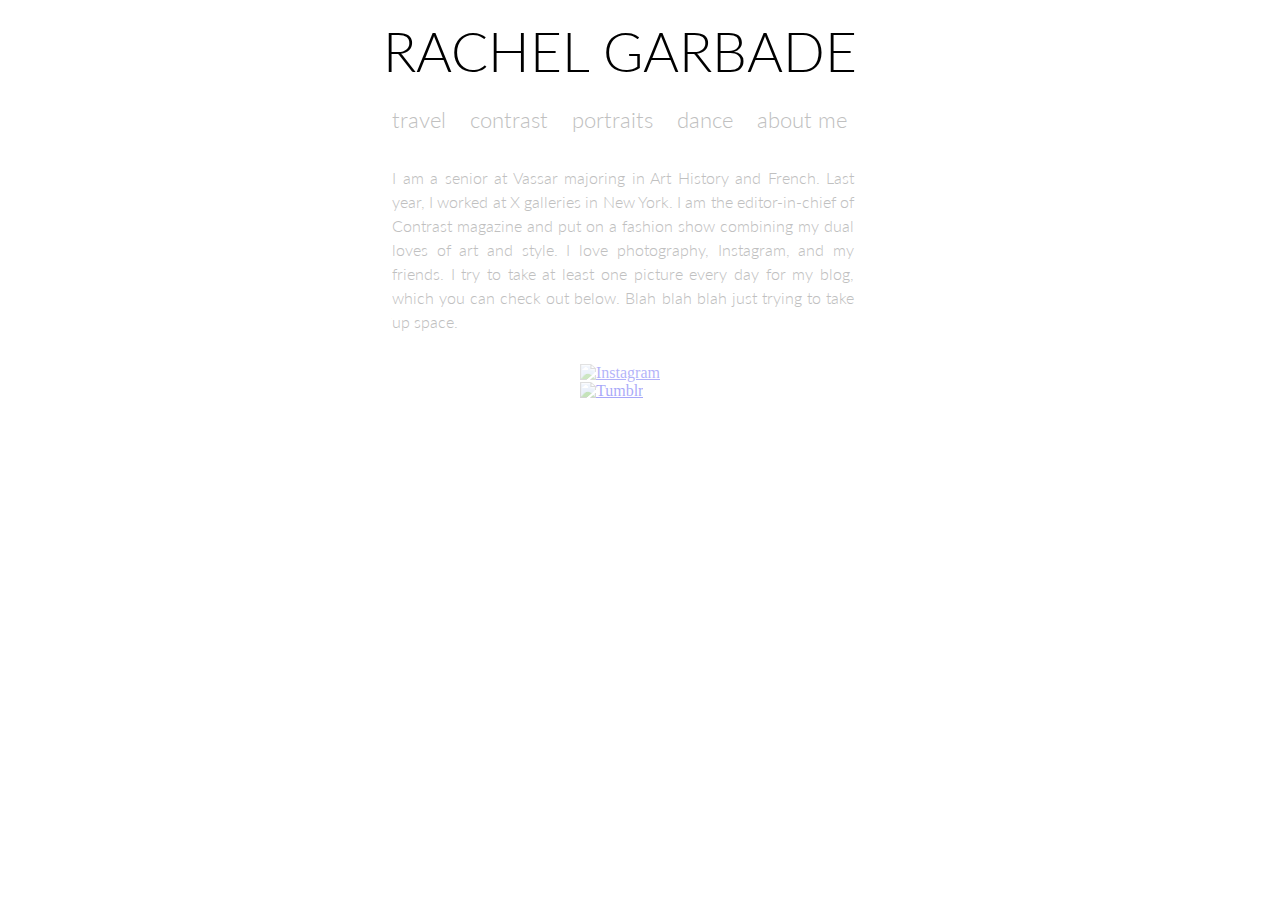
==== aboutme.html @ 1060ee7a "adding about me section" ====
<!DOCTYPE HTML>
<html>
  <head>
    
    <!--CSS-->
  <style>
    body {
  margin: 0px;
}

header h1 {
    padding-right: 40px;
    margin: 10px;
    text-align: center;
    font: 100 55px/1.5 Didot;
    font-family: 'Lato', sans-serif;
    font-weight: 300;
    color: black;
    text-decoration-color: transparent;
}
a.garb:link { text-decoration: none; } 

.tags {
    margin: 0 auto;
    text-align: justify;
    width: 31em;
    margin-bottom: 30px;
}

a.one {
  font: 100 22px/1.5 Didot;
  font-family: 'Lato', sans-serif;
  color: #C0C0C0;
  font-weight: 300;
  text-decoration: none;
  padding-right: 20px;
}
a.one:hover {color: black;}

a.two {
  font: 100 22px/1.5 Didot;
  font-family: 'Lato', sans-serif;
  color: #C0C0C0;
  font-weight: 300;
  text-decoration: none;
  padding-right: 20px;
}
a.two:hover{color: black;}

a.three {
  font: 100 22px/1.5 Didot;
  font-family: 'Lato', sans-serif;
  color: #C0C0C0;
  font-weight: 300;
  text-decoration: none;
  padding-right: 20px;
}
a.three:hover{color: black;}

a.four {
  font: 100 22px/1.5 Didot;
  font-family: 'Lato', sans-serif;
  color: #C0C0C0;
  font-weight: 300;
  text-decoration: none;
  padding-right: 20px;
}
a.four:hover{color: black;}

a.five {
  font: 100 22px/1.5 Didot;
  font-family: 'Lato', sans-serif;
  color: #C0C0C0;
  font-weight: 300;
  text-decoration: none;
}
a.five:hover{color: black;}

.description {
    margin: 0 auto;
    text-align: justify;
    width: 31em;
    margin-bottom: 30px;
}

p.real {
  font: 100 16px/1.5 Didot;
  font-family: 'Lato', sans-serif;
  color: #C0C0C0;
  font-weight: 300;
  text-decoration: none;
  padding-right: 34px;
}

p.padding {
  font: 100 22px/1.5 Didot;
  font-family: 'Lato', sans-serif;
  color: #C0C0C0;
  font-weight: 300;
  text-decoration: none;
  padding-right: 20px;
}

.icons {
  margin: 0 auto;
  display: block;
  text-align: justify;
  width: 120px;
}

.insta {
  opacity: 0.3;
}

.tumblr {
  padding-bottom: 20px;
  opacity: 0.34
}


.fancybox-skin {
    background: gray;
}

.fancybox-title {
  font: 100 14px/1.5 Didot;
  font-family: 'Lato', sans-serif;
  color: #C0C0C0;
  background: black;
  opacity: 0.7;
  line-height: 1;
  text-align: center;
  width: 100%;
  box-sizing : border-box;
    }

.images {
   line-height: 0;
   -webkit-column-count: 4;
   -webkit-column-gap:   10px;
   -moz-column-count:    4;
   -moz-column-gap:      10px;
   column-count:         4;
   column-gap:           10px;
  margin-left:           10px;
  margin-right:          10px;
   
}
.images img {
  width: 100%;
  height: auto;
  padding-bottom: 10px;
}

.all-pictures:hover {
    opacity: 0.5;
}

.fancy-this-skin {
 background-color: gray;
}

@media (max-width: 1200px) {
  .images {
  -moz-column-count:    3;
  -webkit-column-count: 3;
  column-count:         3;
  }
}
@media (max-width: 800px) {
  .images {
  -moz-column-count:    2;
  -webkit-column-count: 2;
  column-count:         2;
  }
}
@media (max-width: 400px) {
  .images {
  -moz-column-count:    1;
  -webkit-column-count: 1;
  column-count:         1;
  }
}
    </style>
    
    <!-- jQuery -->
<script type="text/javascript" src="http://code.jquery.com/jquery-latest.min.js"></script>

    <!-- including new font -->
    <link href="http://maxcdn.bootstrapcdn.com/font-awesome/4.2.0/css/font-awesome.min.css" rel="stylesheet">
    <link href='http://fonts.googleapis.com/css?family=Lato:100,300,400,700' rel='stylesheet' type='text/css'>
    
    <!-- begin site -->
    <header>
      <a class="garb" href="/index.html"><h1>RACHEL GARBADE</h1></a>
    </header>
    
    <!-- sections -->
    <div class="tags">
      <a class="one" href="/travel.html">travel</a>
      <a class="two" href="/contrast.html">contrast</a>
      <a class="three" href="/portraits.html">portraits</a>
      <a class="four" href="/dance.html">dance</a>
      <a class="five" href="/aboutme.html">about me</a>
    </div>
    
    <div class="description">
      <p class="real">I am a senior at Vassar majoring in Art History and French. Last year, I worked at X galleries in New York. I am the editor-in-chief of Contrast magazine and put on a fashion show combining my dual loves of art and style. I love photography, Instagram, and my friends. I try to take at least one picture every day for my blog, which you can check out below. Blah blah blah just trying to take up space.</p>
      <p class="padding"></p>
    </div>
    
    <!-- insert button links to instagram and tumblr -->
    <div class="icons">
<a class="insta" href="http://instagram.com/rachgarb?ref=badge"><img src="http://carmanahband.ca/wp-content/uploads/2012/10/icon-instagram.png" alt="Instagram" width="35" height="35"/></a>
      
      <a class="tumblr" href="http://cantstopwontstopfstop.tumblr.com"><img src="https://cdn3.iconfinder.com/data/icons/pyconic-icons-3-1/512/tumblr-circle-512.png" alt="Tumblr" width="35" height="35" /></a>
    </div>
  </div>
  </head>
</html>
<script id="jsbin-source-html" type="text/html"><!DOCTYPE HTML>
<html>
  <head>
    
    <\!--CSS-->
  <style>
    body {
  margin: 0px;
}

header h1 {
    padding-right: 40px;
    margin: 10px;
    text-align: center;
    font: 100 55px/1.5 Didot;
    font-family: 'Lato', sans-serif;
    font-weight: 300;
    color: black;
    text-decoration-color: transparent;
}
a.garb:link { text-decoration: none; } 

.tags {
    margin: 0 auto;
    text-align: justify;
    width: 31em;
    margin-bottom: 30px;
}

a.one {
  font: 100 22px/1.5 Didot;
  font-family: 'Lato', sans-serif;
  color: #C0C0C0;
  font-weight: 300;
  text-decoration: none;
  padding-right: 20px;
}
a.one:hover {color: black;}

a.two {
  font: 100 22px/1.5 Didot;
  font-family: 'Lato', sans-serif;
  color: #C0C0C0;
  font-weight: 300;
  text-decoration: none;
  padding-right: 20px;
}
a.two:hover{color: black;}

a.three {
  font: 100 22px/1.5 Didot;
  font-family: 'Lato', sans-serif;
  color: #C0C0C0;
  font-weight: 300;
  text-decoration: none;
  padding-right: 20px;
}
a.three:hover{color: black;}

a.four {
  font: 100 22px/1.5 Didot;
  font-family: 'Lato', sans-serif;
  color: #C0C0C0;
  font-weight: 300;
  text-decoration: none;
  padding-right: 20px;
}
a.four:hover{color: black;}

a.five {
  font: 100 22px/1.5 Didot;
  font-family: 'Lato', sans-serif;
  color: #C0C0C0;
  font-weight: 300;
  text-decoration: none;
}
a.five:hover{color: black;}

.description {
    margin: 0 auto;
    text-align: justify;
    width: 31em;
    margin-bottom: 30px;
}

p.real {
  font: 100 16px/1.5 Didot;
  font-family: 'Lato', sans-serif;
  color: #C0C0C0;
  font-weight: 300;
  text-decoration: none;
  padding-right: 34px;
}

p.padding {
  font: 100 22px/1.5 Didot;
  font-family: 'Lato', sans-serif;
  color: #C0C0C0;
  font-weight: 300;
  text-decoration: none;
  padding-right: 20px;
}

.icons {
  margin: 0 auto;
  display: block;
  text-align: justify;
  width: 120px;
}

.insta {
  opacity: 0.3;
}

.tumblr {
  padding-bottom: 20px;
  opacity: 0.34
}


.fancybox-skin {
    background: gray;
}

.fancybox-title {
  font: 100 14px/1.5 Didot;
  font-family: 'Lato', sans-serif;
  color: #C0C0C0;
  background: black;
  opacity: 0.7;
  line-height: 1;
  text-align: center;
  width: 100%;
  box-sizing : border-box;
    }

.images {
   line-height: 0;
   -webkit-column-count: 4;
   -webkit-column-gap:   10px;
   -moz-column-count:    4;
   -moz-column-gap:      10px;
   column-count:         4;
   column-gap:           10px;
  margin-left:           10px;
  margin-right:          10px;
   
}
.images img {
  width: 100%;
  height: auto;
  padding-bottom: 10px;
}

.all-pictures:hover {
    opacity: 0.5;
}

.fancy-this-skin {
 background-color: gray;
}

@media (max-width: 1200px) {
  .images {
  -moz-column-count:    3;
  -webkit-column-count: 3;
  column-count:         3;
  }
}
@media (max-width: 800px) {
  .images {
  -moz-column-count:    2;
  -webkit-column-count: 2;
  column-count:         2;
  }
}
@media (max-width: 400px) {
  .images {
  -moz-column-count:    1;
  -webkit-column-count: 1;
  column-count:         1;
  }
}
    </style>
    
    <\!-- jQuery -->
<script type="text/javascript" src="http://code.jquery.com/jquery-latest.min.js"><\/script>

    <\!-- including new font -->
    <link href="//maxcdn.bootstrapcdn.com/font-awesome/4.2.0/css/font-awesome.min.css" rel="stylesheet">
    <link href='http://fonts.googleapis.com/css?family=Lato:100,300,400,700' rel='stylesheet' type='text/css'>
    
    <\!-- begin site -->
    <header>
      <a class="garb" href="/index.html"><h1>RACHEL GARBADE</h1></a>
    </header>
    
    <\!-- sections -->
    <div class="tags">
      <a class="one" href="/travel.html">travel</a>
      <a class="two" href="/contrast.html">contrast</a>
      <a class="three" href="/portraits.html">portraits</a>
      <a class="four" href="/dance.html">dance</a>
      <a class="five" href="/aboutme.html">about me</a>
    </div>
    
    <div class="description">
      <p class="real">I am a senior at Vassar majoring in Art History and French. Last year, I worked at X galleries in New York. I am the editor-in-chief of Contrast magazine and put on a fashion show combining my dual loves of art and style. I love photography, Instagram, and my friends. I try to take at least one picture every day for my blog, which you can check out below. Blah blah blah just trying to take up space.</p>
      <p class="padding"></p>
    </div>
    
    <\!-- insert button links to instagram and tumblr -->
    <div class="icons">
<a class="insta" href="http://instagram.com/rachgarb?ref=badge"><img src="http://carmanahband.ca/wp-content/uploads/2012/10/icon-instagram.png" alt="Instagram" width="35" height="35"/></a>
      
      <a class="tumblr" href="http://cantstopwontstopfstop.tumblr.com"><img src="https://cdn3.iconfinder.com/data/icons/pyconic-icons-3-1/512/tumblr-circle-512.png" alt="Tumblr" width="35" height="35" /></a>
    </div>
  </div>
  </head>
</html></script>
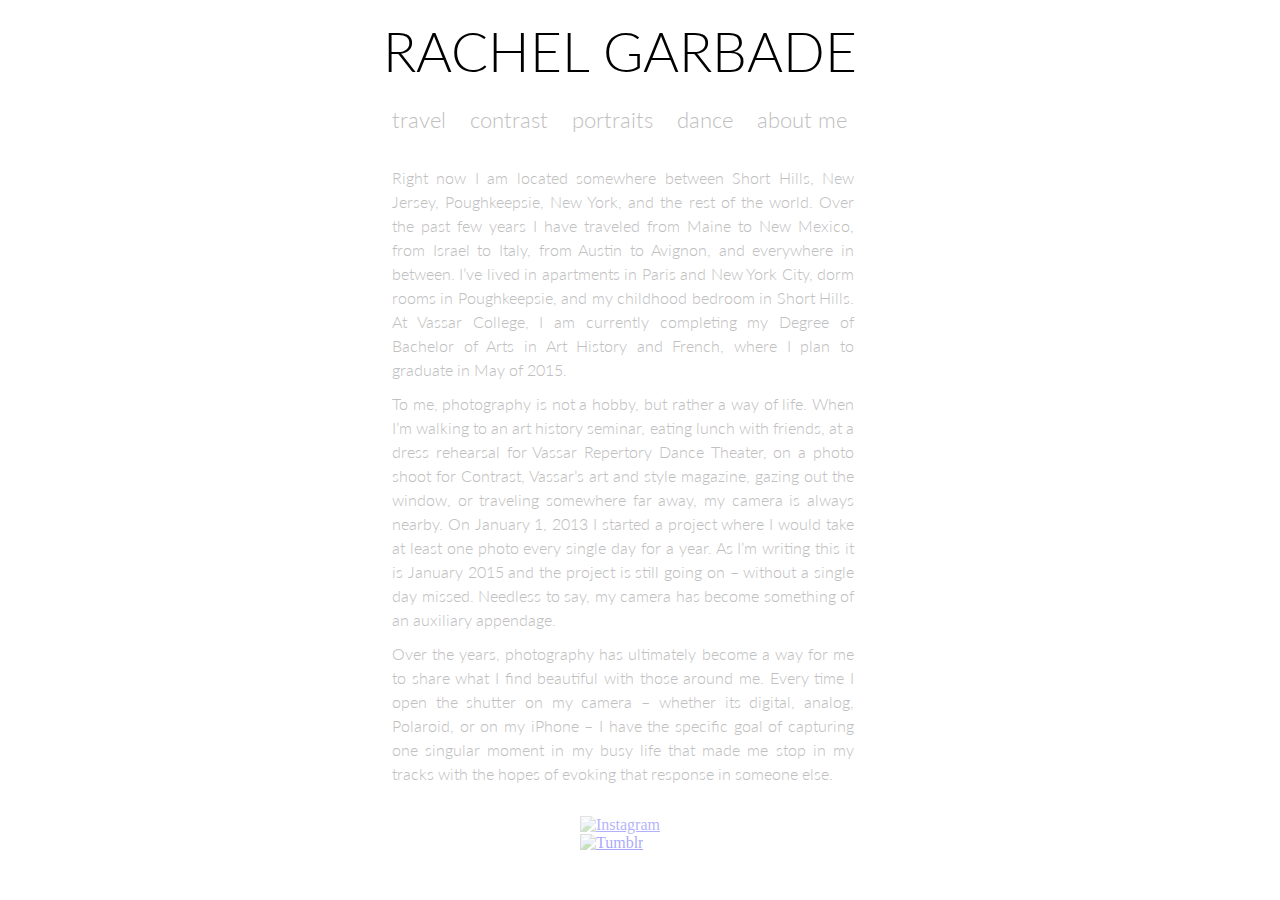
==== commit 70a51d0e: "expanded about me section" ====
--- a/aboutme.html
+++ b/aboutme.html
@@ -7,7 +7,6 @@
     body {
   margin: 0px;
 }
-
 header h1 {
     padding-right: 40px;
     margin: 10px;
@@ -19,14 +18,12 @@
     text-decoration-color: transparent;
 }
 a.garb:link { text-decoration: none; } 
-
 .tags {
     margin: 0 auto;
     text-align: justify;
     width: 31em;
     margin-bottom: 30px;
 }
-
 a.one {
   font: 100 22px/1.5 Didot;
   font-family: 'Lato', sans-serif;
@@ -36,7 +33,6 @@
   padding-right: 20px;
 }
 a.one:hover {color: black;}
-
 a.two {
   font: 100 22px/1.5 Didot;
   font-family: 'Lato', sans-serif;
@@ -46,7 +42,6 @@
   padding-right: 20px;
 }
 a.two:hover{color: black;}
-
 a.three {
   font: 100 22px/1.5 Didot;
   font-family: 'Lato', sans-serif;
@@ -56,7 +51,6 @@
   padding-right: 20px;
 }
 a.three:hover{color: black;}
-
 a.four {
   font: 100 22px/1.5 Didot;
   font-family: 'Lato', sans-serif;
@@ -66,7 +60,6 @@
   padding-right: 20px;
 }
 a.four:hover{color: black;}
-
 a.five {
   font: 100 22px/1.5 Didot;
   font-family: 'Lato', sans-serif;
@@ -75,14 +68,13 @@
   text-decoration: none;
 }
 a.five:hover{color: black;}
-
 .description {
     margin: 0 auto;
     text-align: justify;
     width: 31em;
     margin-bottom: 30px;
 }
-
+    
 p.real {
   font: 100 16px/1.5 Didot;
   font-family: 'Lato', sans-serif;
@@ -91,7 +83,17 @@
   text-decoration: none;
   padding-right: 34px;
 }
-
+    
+p.real2 {
+  font: 100 16px/1.5 Didot;
+  font-family: 'Lato', sans-serif;
+  color: #C0C0C0;
+  font-weight: 300;
+  text-decoration: none;
+  padding-right: 34px;
+  margin-top: -20px;
+}
+    
 p.padding {
   font: 100 22px/1.5 Didot;
   font-family: 'Lato', sans-serif;
@@ -100,28 +102,22 @@
   text-decoration: none;
   padding-right: 20px;
 }
-
 .icons {
   margin: 0 auto;
   display: block;
   text-align: justify;
   width: 120px;
 }
-
 .insta {
   opacity: 0.3;
 }
-
 .tumblr {
   padding-bottom: 20px;
   opacity: 0.34
 }
-
-
 .fancybox-skin {
     background: gray;
 }
-
 .fancybox-title {
   font: 100 14px/1.5 Didot;
   font-family: 'Lato', sans-serif;
@@ -133,7 +129,7 @@
   width: 100%;
   box-sizing : border-box;
     }
-
+    
 .images {
    line-height: 0;
    -webkit-column-count: 4;
@@ -151,15 +147,12 @@
   height: auto;
   padding-bottom: 10px;
 }
-
 .all-pictures:hover {
     opacity: 0.5;
 }
-
 .fancy-this-skin {
  background-color: gray;
 }
-
 @media (max-width: 1200px) {
   .images {
   -moz-column-count:    3;
@@ -185,257 +178,46 @@
     
     <!-- jQuery -->
 <script type="text/javascript" src="http://code.jquery.com/jquery-latest.min.js"></script>
-
+ 
     <!-- including new font -->
     <link href="http://maxcdn.bootstrapcdn.com/font-awesome/4.2.0/css/font-awesome.min.css" rel="stylesheet">
     <link href='http://fonts.googleapis.com/css?family=Lato:100,300,400,700' rel='stylesheet' type='text/css'>
     
     <!-- begin site -->
     <header>
-      <a class="garb" href="/index.html"><h1>RACHEL GARBADE</h1></a>
+      <a class="garb" href="/garbade-photography/index.html"><h1>RACHEL GARBADE</h1></a>
     </header>
     
     <!-- sections -->
     <div class="tags">
-      <a class="one" href="/travel.html">travel</a>
-      <a class="two" href="/contrast.html">contrast</a>
-      <a class="three" href="/portraits.html">portraits</a>
-      <a class="four" href="/dance.html">dance</a>
-      <a class="five" href="/aboutme.html">about me</a>
+      <a class="one" href="/garbade-photography/travel.html">travel</a>
+      <a class="two" href="/garbade-photography/contrast.html">contrast</a>
+      <a class="three" href="/garbade-photography/portraits.html">portraits</a>
+      <a class="four" href="/garbade-photography/dance.html">dance</a>
+      <a class="five" href="/garbade-photography/aboutme.html">about me</a>
     </div>
     
     <div class="description">
-      <p class="real">I am a senior at Vassar majoring in Art History and French. Last year, I worked at X galleries in New York. I am the editor-in-chief of Contrast magazine and put on a fashion show combining my dual loves of art and style. I love photography, Instagram, and my friends. I try to take at least one picture every day for my blog, which you can check out below. Blah blah blah just trying to take up space.</p>
+      <p class="real">Right now I am located somewhere between Short Hills, New Jersey, Poughkeepsie, New York, and the rest of the world. Over the past few years I have traveled from Maine to New Mexico, from Israel to Italy, from Austin to Avignon, and everywhere in between. I’ve lived in apartments in Paris and New York City, dorm rooms in Poughkeepsie, and my childhood bedroom in Short Hills. At Vassar College, I am currently completing my Degree of Bachelor of Arts in Art History and French, where I plan to graduate in May of 2015.</p>
+      <p class="padding"></p>
+    </div>
+    
+        <div class="description">
+      <p class="real2">	To me, photography is not a hobby, but rather a way of life. When I’m walking to an art history seminar, eating lunch with friends, at a dress rehearsal for Vassar Repertory Dance Theater, on a photo shoot for Contrast, Vassar’s art and style magazine, gazing out the window, or traveling somewhere far away, my camera is always nearby. On January 1, 2013 I started a project where I would take at least one photo every single day for a year. As I’m writing this it is January 2015 and the project is still going on – without a single day missed. Needless to say, my camera has become something of an auxiliary appendage.
+      <p class="padding"></p>
+    </div>
+    
+        <div class="description">
+      <p class="real2">Over the years, photography has ultimately become a way for me to share what I find beautiful with those around me. Every time I open the shutter on my camera – whether its digital, analog, Polaroid, or on my iPhone – I have the specific goal of capturing one singular moment in my busy life that made me stop in my tracks with the hopes of evoking that response in someone else.</p>
       <p class="padding"></p>
     </div>
     
     <!-- insert button links to instagram and tumblr -->
     <div class="icons">
-<a class="insta" href="http://instagram.com/rachgarb?ref=badge"><img src="http://carmanahband.ca/wp-content/uploads/2012/10/icon-instagram.png" alt="Instagram" width="35" height="35"/></a>
+<a class="insta" href="http://instagram.com/rachgarb?ref=badge" target="_blank"><img src="http://carmanahband.ca/wp-content/uploads/2012/10/icon-instagram.png" alt="Instagram" width="35" height="35"/></a>
       
-      <a class="tumblr" href="http://cantstopwontstopfstop.tumblr.com"><img src="https://cdn3.iconfinder.com/data/icons/pyconic-icons-3-1/512/tumblr-circle-512.png" alt="Tumblr" width="35" height="35" /></a>
+      <a class="tumblr" href="http://cantstopwontstopfstop.tumblr.com" target="_blank"><img src="https://cdn3.iconfinder.com/data/icons/pyconic-icons-3-1/512/tumblr-circle-512.png" alt="Tumblr" width="35" height="35" /></a>
     </div>
   </div>
   </head>
-</html>
-<script id="jsbin-source-html" type="text/html"><!DOCTYPE HTML>
-<html>
-  <head>
-    
-    <\!--CSS-->
-  <style>
-    body {
-  margin: 0px;
-}
-
-header h1 {
-    padding-right: 40px;
-    margin: 10px;
-    text-align: center;
-    font: 100 55px/1.5 Didot;
-    font-family: 'Lato', sans-serif;
-    font-weight: 300;
-    color: black;
-    text-decoration-color: transparent;
-}
-a.garb:link { text-decoration: none; } 
-
-.tags {
-    margin: 0 auto;
-    text-align: justify;
-    width: 31em;
-    margin-bottom: 30px;
-}
-
-a.one {
-  font: 100 22px/1.5 Didot;
-  font-family: 'Lato', sans-serif;
-  color: #C0C0C0;
-  font-weight: 300;
-  text-decoration: none;
-  padding-right: 20px;
-}
-a.one:hover {color: black;}
-
-a.two {
-  font: 100 22px/1.5 Didot;
-  font-family: 'Lato', sans-serif;
-  color: #C0C0C0;
-  font-weight: 300;
-  text-decoration: none;
-  padding-right: 20px;
-}
-a.two:hover{color: black;}
-
-a.three {
-  font: 100 22px/1.5 Didot;
-  font-family: 'Lato', sans-serif;
-  color: #C0C0C0;
-  font-weight: 300;
-  text-decoration: none;
-  padding-right: 20px;
-}
-a.three:hover{color: black;}
-
-a.four {
-  font: 100 22px/1.5 Didot;
-  font-family: 'Lato', sans-serif;
-  color: #C0C0C0;
-  font-weight: 300;
-  text-decoration: none;
-  padding-right: 20px;
-}
-a.four:hover{color: black;}
-
-a.five {
-  font: 100 22px/1.5 Didot;
-  font-family: 'Lato', sans-serif;
-  color: #C0C0C0;
-  font-weight: 300;
-  text-decoration: none;
-}
-a.five:hover{color: black;}
-
-.description {
-    margin: 0 auto;
-    text-align: justify;
-    width: 31em;
-    margin-bottom: 30px;
-}
-
-p.real {
-  font: 100 16px/1.5 Didot;
-  font-family: 'Lato', sans-serif;
-  color: #C0C0C0;
-  font-weight: 300;
-  text-decoration: none;
-  padding-right: 34px;
-}
-
-p.padding {
-  font: 100 22px/1.5 Didot;
-  font-family: 'Lato', sans-serif;
-  color: #C0C0C0;
-  font-weight: 300;
-  text-decoration: none;
-  padding-right: 20px;
-}
-
-.icons {
-  margin: 0 auto;
-  display: block;
-  text-align: justify;
-  width: 120px;
-}
-
-.insta {
-  opacity: 0.3;
-}
-
-.tumblr {
-  padding-bottom: 20px;
-  opacity: 0.34
-}
-
-
-.fancybox-skin {
-    background: gray;
-}
-
-.fancybox-title {
-  font: 100 14px/1.5 Didot;
-  font-family: 'Lato', sans-serif;
-  color: #C0C0C0;
-  background: black;
-  opacity: 0.7;
-  line-height: 1;
-  text-align: center;
-  width: 100%;
-  box-sizing : border-box;
-    }
-
-.images {
-   line-height: 0;
-   -webkit-column-count: 4;
-   -webkit-column-gap:   10px;
-   -moz-column-count:    4;
-   -moz-column-gap:      10px;
-   column-count:         4;
-   column-gap:           10px;
-  margin-left:           10px;
-  margin-right:          10px;
-   
-}
-.images img {
-  width: 100%;
-  height: auto;
-  padding-bottom: 10px;
-}
-
-.all-pictures:hover {
-    opacity: 0.5;
-}
-
-.fancy-this-skin {
- background-color: gray;
-}
-
-@media (max-width: 1200px) {
-  .images {
-  -moz-column-count:    3;
-  -webkit-column-count: 3;
-  column-count:         3;
-  }
-}
-@media (max-width: 800px) {
-  .images {
-  -moz-column-count:    2;
-  -webkit-column-count: 2;
-  column-count:         2;
-  }
-}
-@media (max-width: 400px) {
-  .images {
-  -moz-column-count:    1;
-  -webkit-column-count: 1;
-  column-count:         1;
-  }
-}
-    </style>
-    
-    <\!-- jQuery -->
-<script type="text/javascript" src="http://code.jquery.com/jquery-latest.min.js"><\/script>
-
-    <\!-- including new font -->
-    <link href="//maxcdn.bootstrapcdn.com/font-awesome/4.2.0/css/font-awesome.min.css" rel="stylesheet">
-    <link href='http://fonts.googleapis.com/css?family=Lato:100,300,400,700' rel='stylesheet' type='text/css'>
-    
-    <\!-- begin site -->
-    <header>
-      <a class="garb" href="/index.html"><h1>RACHEL GARBADE</h1></a>
-    </header>
-    
-    <\!-- sections -->
-    <div class="tags">
-      <a class="one" href="/travel.html">travel</a>
-      <a class="two" href="/contrast.html">contrast</a>
-      <a class="three" href="/portraits.html">portraits</a>
-      <a class="four" href="/dance.html">dance</a>
-      <a class="five" href="/aboutme.html">about me</a>
-    </div>
-    
-    <div class="description">
-      <p class="real">I am a senior at Vassar majoring in Art History and French. Last year, I worked at X galleries in New York. I am the editor-in-chief of Contrast magazine and put on a fashion show combining my dual loves of art and style. I love photography, Instagram, and my friends. I try to take at least one picture every day for my blog, which you can check out below. Blah blah blah just trying to take up space.</p>
-      <p class="padding"></p>
-    </div>
-    
-    <\!-- insert button links to instagram and tumblr -->
-    <div class="icons">
-<a class="insta" href="http://instagram.com/rachgarb?ref=badge"><img src="http://carmanahband.ca/wp-content/uploads/2012/10/icon-instagram.png" alt="Instagram" width="35" height="35"/></a>
-      
-      <a class="tumblr" href="http://cantstopwontstopfstop.tumblr.com"><img src="https://cdn3.iconfinder.com/data/icons/pyconic-icons-3-1/512/tumblr-circle-512.png" alt="Tumblr" width="35" height="35" /></a>
-    </div>
-  </div>
-  </head>
-</html></script>
-
+</html>